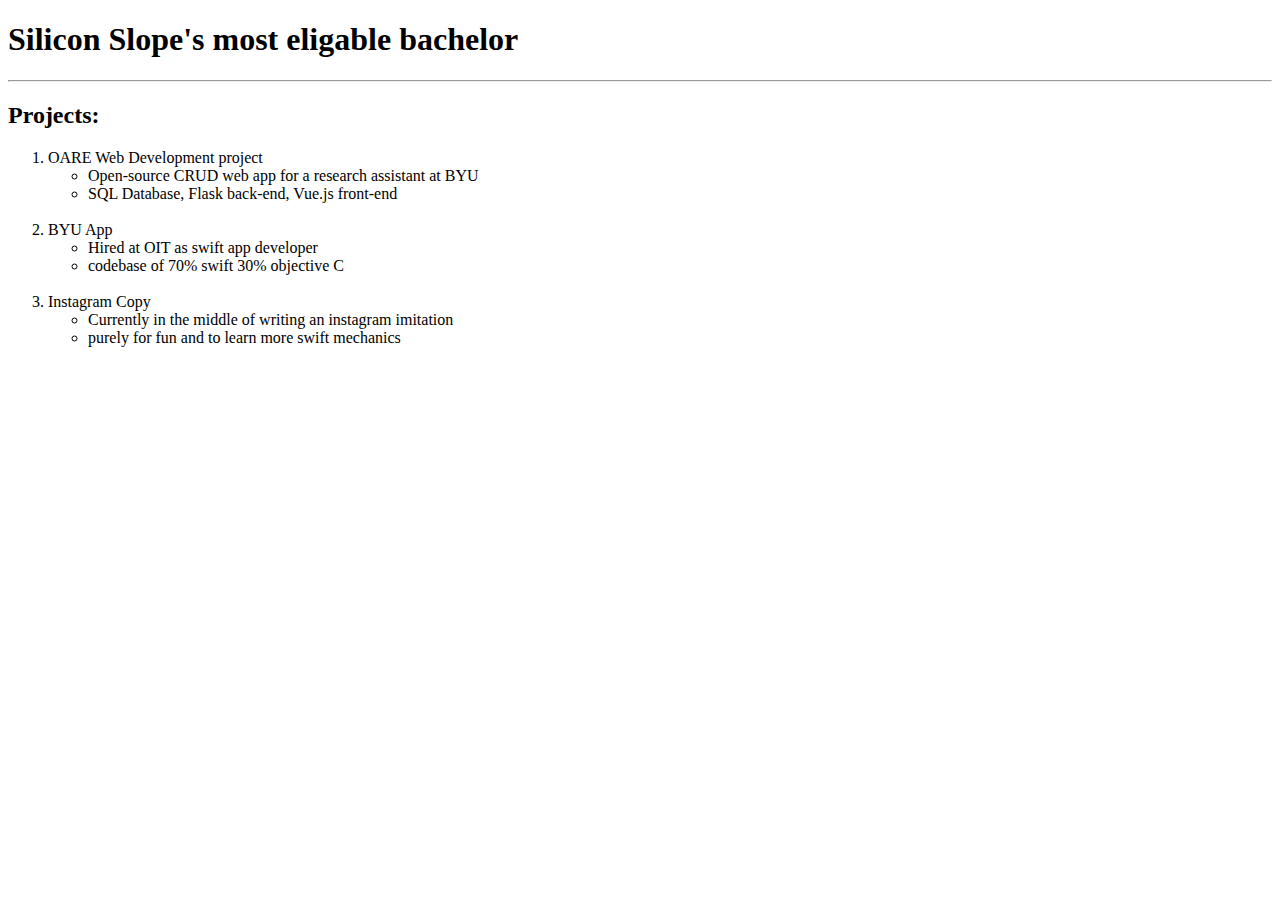
==== index.html @ 933342b1 "first commit" ====
<!DOCTYPE html>
<html>
    <body>
        <title> Z's Lair</title>
        <h1>Silicon Slope's most eligable bachelor</h1>
        <hr>
        <h2>Projects:</h2>
            <ol>
                <li>OARE Web Development project</li>
                    <ul>
                        <li>Open-source CRUD web app for a research assistant at BYU</li>
                        <li>SQL Database, Flask back-end, Vue.js front-end</li>
                    </ul>
                    <br>
                <li>BYU App</li>
                    <ul>
                        <li>Hired at OIT as swift app developer</li>
                        <li>codebase of 70% swift 30% objective C</li>
                    </ul>
                    <br>
                <li>Instagram Copy</li>
                    <ul>
                        <li>Currently in the middle of writing an instagram imitation</li>
                        <li>purely for fun and to learn more swift mechanics</li>
                    </ul>
            </ol>
    </body>
</html>
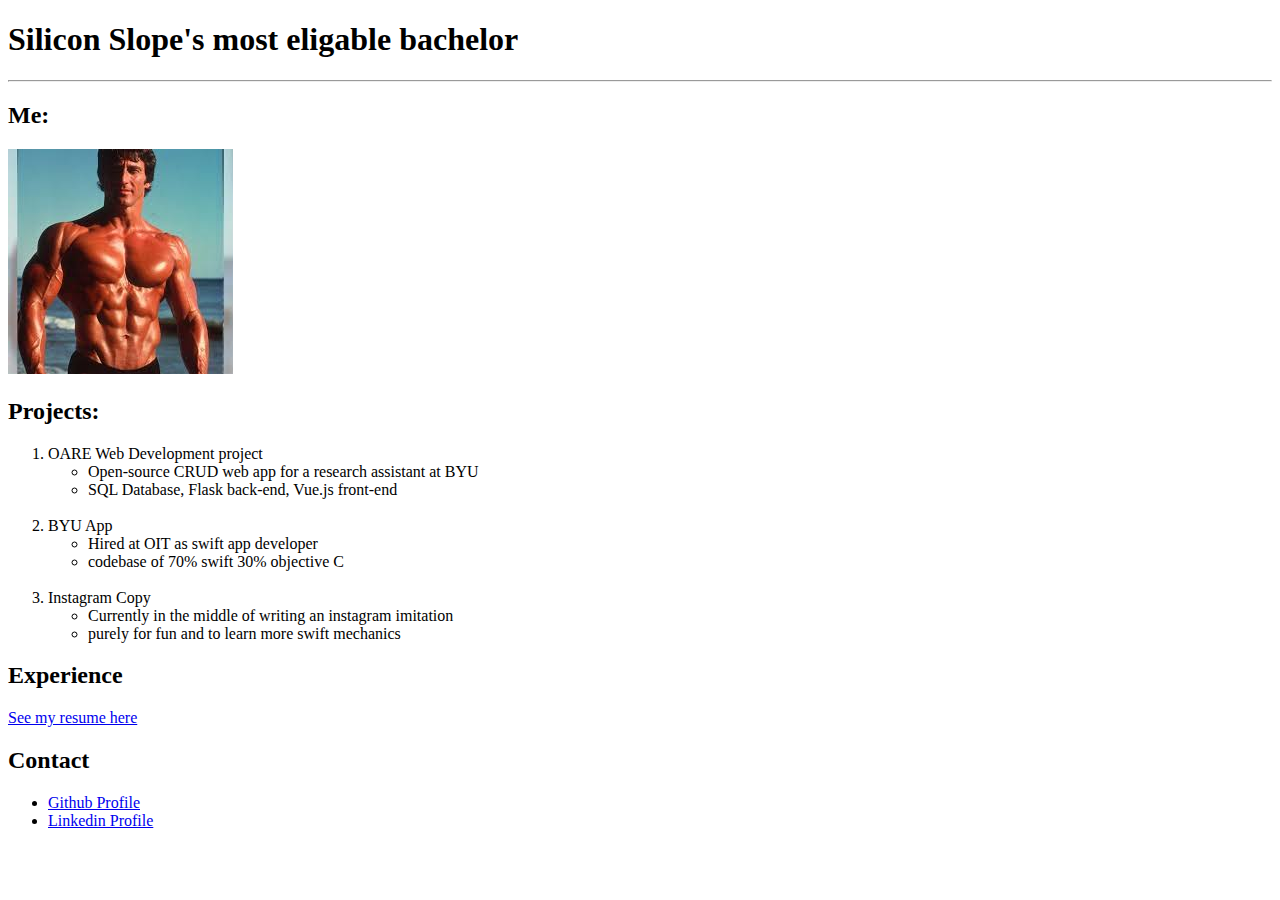
==== commit 0a3d7ca3: "finished requirements" ====
--- a/index.html
+++ b/index.html
@@ -4,6 +4,8 @@
         <title> Z's Lair</title>
         <h1>Silicon Slope's most eligable bachelor</h1>
         <hr>
+        <h2>Me:</h2>
+        <img src="[data-uri]">
         <h2>Projects:</h2>
             <ol>
                 <li>OARE Web Development project</li>
@@ -24,5 +26,13 @@
                         <li>purely for fun and to learn more swift mechanics</li>
                     </ul>
             </ol>
+        <h2>Experience</h2>
+            <a href="https://docs.google.com/document/d/1zhNRtXGge8E28B7qI8LvNY0vIgKjRQjLsZAwiwPMj7w/edit?usp=sharing">See my resume here</a>
+
+        <h2>Contact</h2>
+            <ul>
+                <li> <a href="https://github.com/powerpufffs">Github Profile</a> </li>
+                <li> <a href="https://www.linkedin.com/in/z-tai-38a791a4/">Linkedin Profile</a> </li>
+            </ul>
     </body>
 </html>
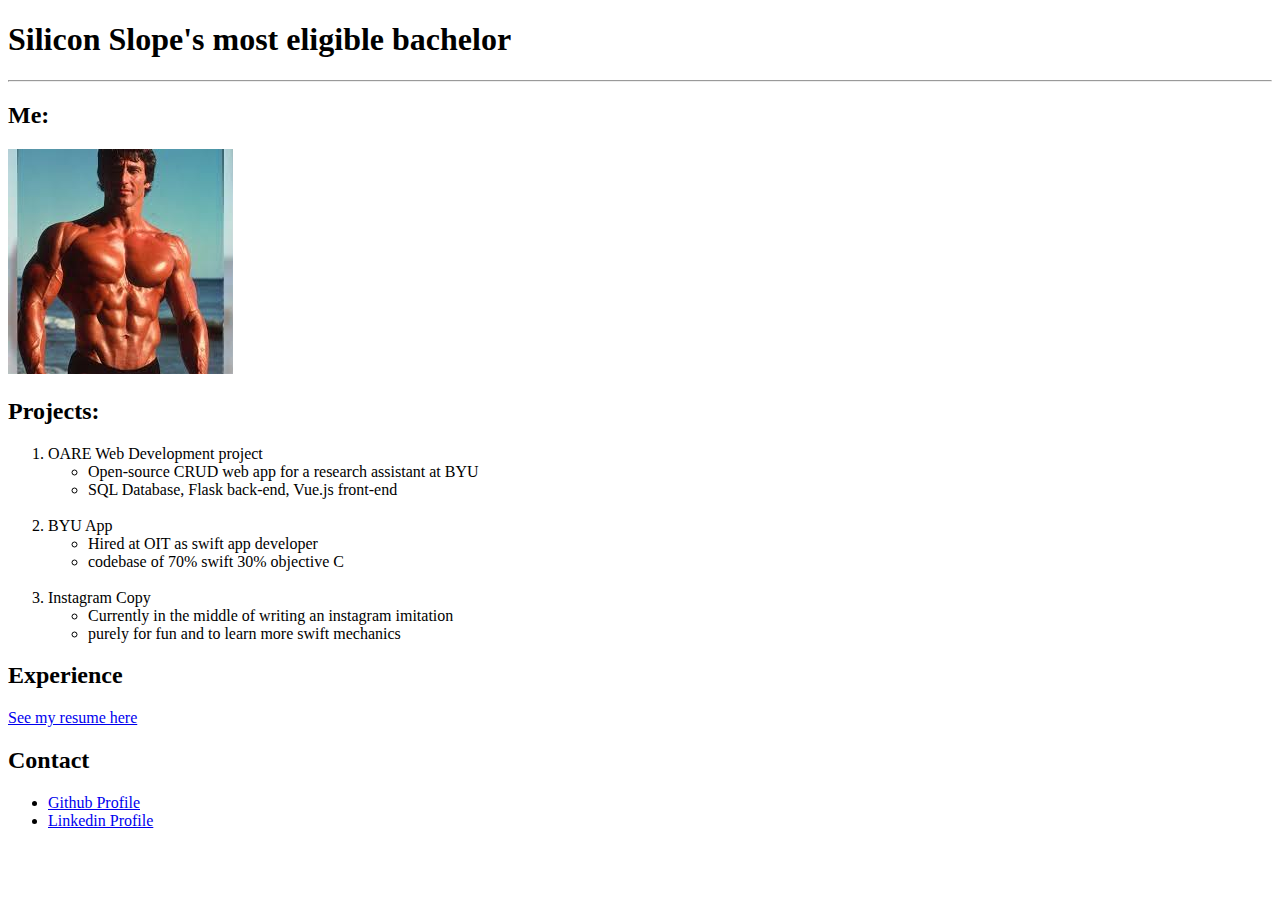
==== commit 090710ab: "fixed typo" ====
--- a/index.html
+++ b/index.html
@@ -2,7 +2,7 @@
 <html>
     <body>
         <title> Z's Lair</title>
-        <h1>Silicon Slope's most eligable bachelor</h1>
+        <h1>Silicon Slope's most eligible bachelor</h1>
         <hr>
         <h2>Me:</h2>
         <img src="[data-uri]">
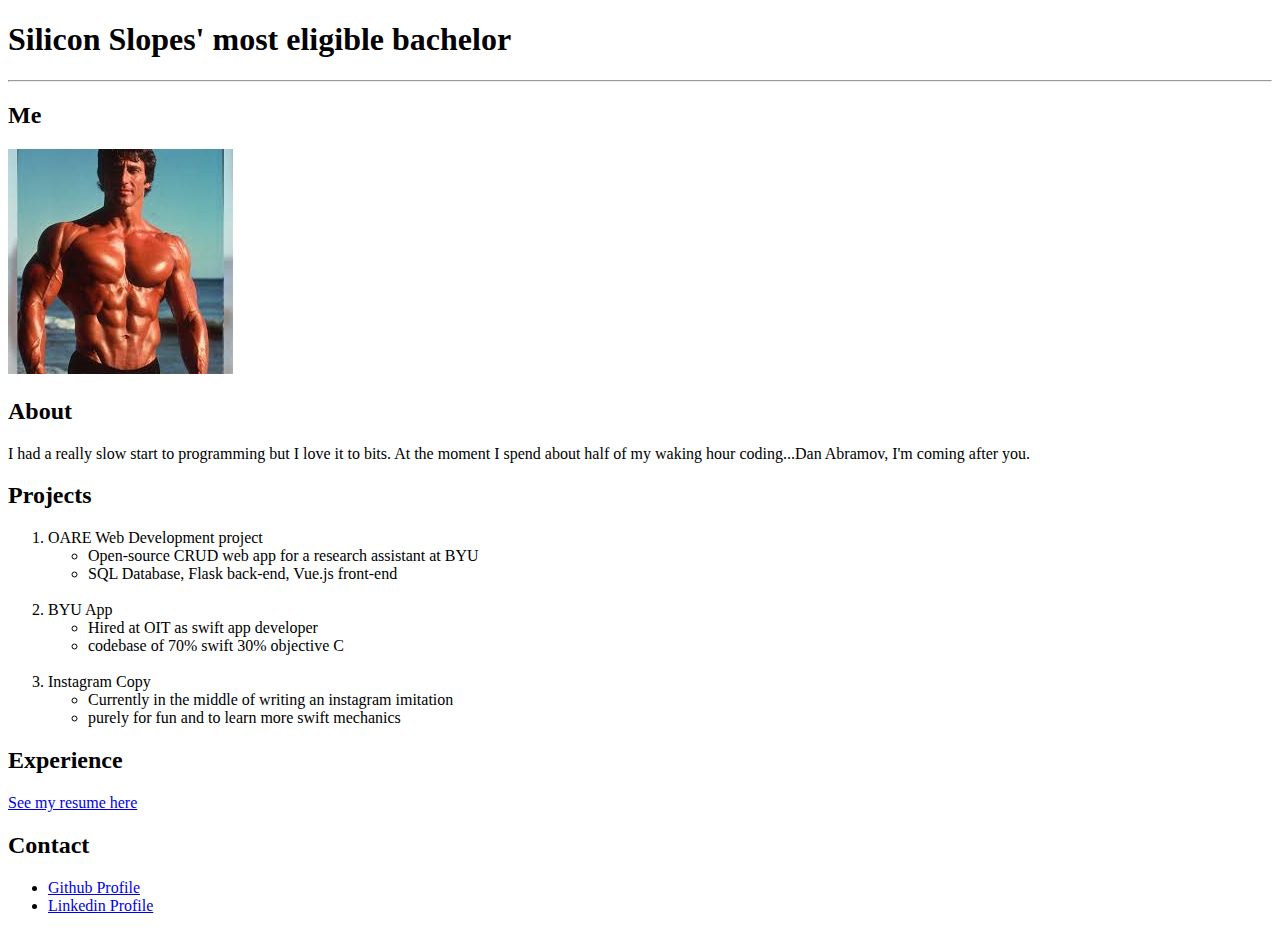
==== commit 9ff127d1: "added an about section" ====
--- a/index.html
+++ b/index.html
@@ -2,11 +2,13 @@
 <html>
     <body>
         <title> Z's Lair</title>
-        <h1>Silicon Slope's most eligible bachelor</h1>
+        <h1>Silicon Slopes' most eligible bachelor</h1>
         <hr>
-        <h2>Me:</h2>
+        <h2>Me</h2>
         <img src="[data-uri]">
-        <h2>Projects:</h2>
+        <h2>About</h2>
+            <p>I had a really slow start to programming but I love it to bits. At the moment I spend about half of my waking hour coding...Dan Abramov, I'm coming after you.</p>
+        <h2>Projects</h2>
             <ol>
                 <li>OARE Web Development project</li>
                     <ul>
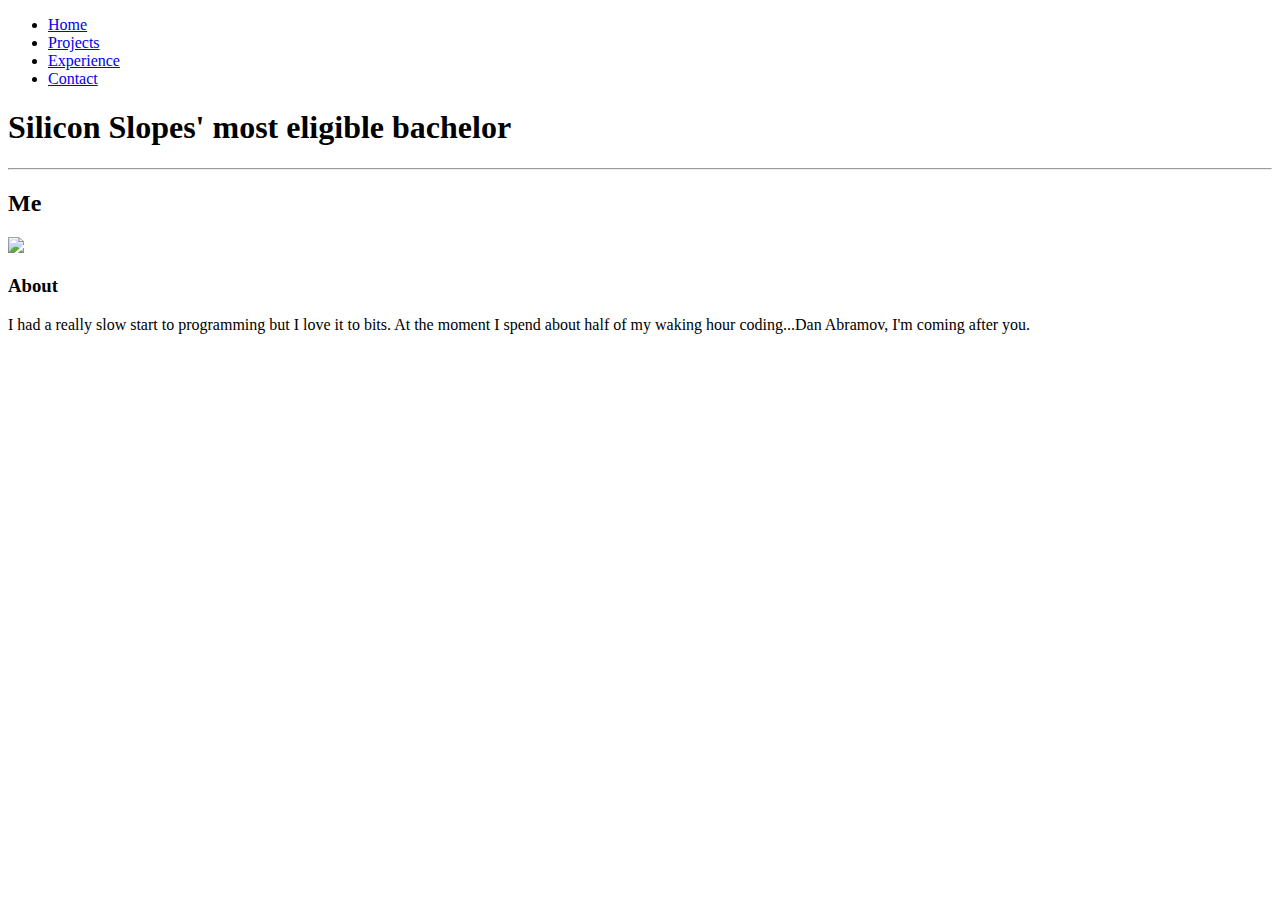
==== commit 827e9311: "border around h1" ====
--- a/index.html
+++ b/index.html
@@ -1,40 +1,29 @@
 <!DOCTYPE html>
 <html>
+    <head>
+        <link rel="stylesheet" href="portfolio.css">
+    </head>
+    <title> Z's Lair</title>
     <body>
-        <title> Z's Lair</title>
-        <h1>Silicon Slopes' most eligible bachelor</h1>
-        <hr>
-        <h2>Me</h2>
-        <img src="[data-uri]">
-        <h2>About</h2>
-            <p>I had a really slow start to programming but I love it to bits. At the moment I spend about half of my waking hour coding...Dan Abramov, I'm coming after you.</p>
-        <h2>Projects</h2>
-            <ol>
-                <li>OARE Web Development project</li>
-                    <ul>
-                        <li>Open-source CRUD web app for a research assistant at BYU</li>
-                        <li>SQL Database, Flask back-end, Vue.js front-end</li>
-                    </ul>
-                    <br>
-                <li>BYU App</li>
-                    <ul>
-                        <li>Hired at OIT as swift app developer</li>
-                        <li>codebase of 70% swift 30% objective C</li>
-                    </ul>
-                    <br>
-                <li>Instagram Copy</li>
-                    <ul>
-                        <li>Currently in the middle of writing an instagram imitation</li>
-                        <li>purely for fun and to learn more swift mechanics</li>
-                    </ul>
-            </ol>
-        <h2>Experience</h2>
-            <a href="https://docs.google.com/document/d/1zhNRtXGge8E28B7qI8LvNY0vIgKjRQjLsZAwiwPMj7w/edit?usp=sharing">See my resume here</a>
-
-        <h2>Contact</h2>
+        <nav>
             <ul>
-                <li> <a href="https://github.com/powerpufffs">Github Profile</a> </li>
-                <li> <a href="https://www.linkedin.com/in/z-tai-38a791a4/">Linkedin Profile</a> </li>
+                <li><a class="active" href="index.html">Home</a></li>
+                <li><a href="projects.html">Projects</a></li>
+                <li><a href="experience.html">Experience</a></li>
+                <li><a href="contact.html">Contact</a></li>
             </ul>
+        </nav>
+        <section>
+            <aside>
+            </aside>
+            <article>
+                <h1>Silicon Slopes' most eligible bachelor</h1>
+                <hr>
+                <h2>Me</h2>
+                <img id="profilePhoto" src="https://cdn-ami-drupal.heartyhosting.com/sites/muscleandfitness.com/files/styles/full_node_image_1090x614/public/media/Frank_Zane-content%202.jpg?itok=J-LSeBzm&timestamp=1427643725">
+                <h3>About</h3>
+                    <p>I had a really slow start to programming but I love it to bits. At the moment I spend about half of my waking hour coding...Dan Abramov, I'm coming after you.</p>
+            </article>
+        </section>
     </body>
 </html>
